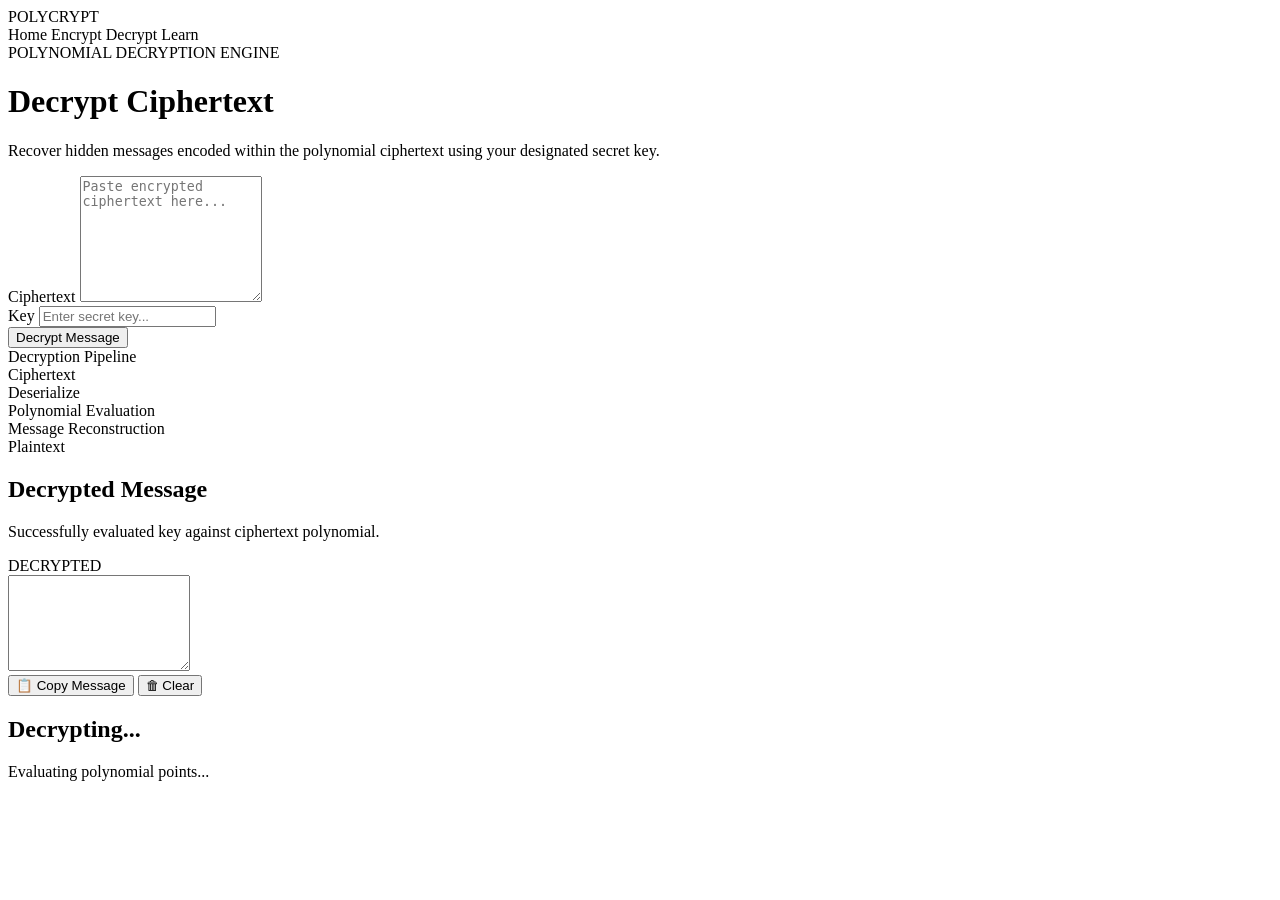
==== src/main/resources/templates/decrypt.html @ 47bf73fc "Hope Theyll like it" ====
<!DOCTYPE html>
<html xmlns:th="http://www.thymeleaf.org" lang="en">

<head>
    <meta charset="UTF-8">
    <meta name="viewport" content="width=device-width, initial-scale=1.0">
    <title>Decrypt | PolyCrypt</title>
    <link rel="stylesheet" th:href="@{/css/style.css}">
    <link rel="stylesheet" th:href="@{/css/decrypt.css}">
</head>

<body>

<div class="background"></div>

<!-- NAVIGATION BAR -->
<nav class="navbar">
    <div class="logo">POLYCRYPT</div>
    <div class="nav-links">
        <a th:href="@{/}">Home</a>
        <a th:href="@{/encrypt}">Encrypt</a>
        <a class="active-nav" th:href="@{/decrypt}">Decrypt</a>
        <a th:href="@{/learn}">Learn</a>
    </div>
</nav>

<!-- MAIN WRAPPER -->
<main class="decrypt-wrapper">

    <!-- PAGE HEADER -->
    <header class="decrypt-header">
        <div class="badge-pill">POLYNOMIAL DECRYPTION ENGINE</div>
        <h1>Decrypt Ciphertext</h1>
        <p>Recover hidden messages encoded within the polynomial ciphertext using your designated secret key.</p>
    </header>

    <!-- TWO-COLUMN WORKSPACE -->
    <div class="decrypt-workspace">

        <!-- LEFT PANEL: FORM -->
        <section class="left-panel">
            <form id="decryptForm" method="post" th:action="@{/decrypt}">
                <div class="decrypt-card">
                    <div class="input-group">
                        <label for="ciphertext">Ciphertext</label>
                        <textarea id="ciphertext" name="ciphertext" rows="8" placeholder="Paste encrypted ciphertext here..." required></textarea>
                    </div>

                    <div class="input-group">
                        <label for="key">Key</label>
                        <input type="text" id="key" name="key" placeholder="Enter secret key..." required>
                    </div>
                </div>
            </form>
        </section>

        <!-- RIGHT PANEL: ACTIONS & PIPELINE -->
        <aside class="right-panel">
            <div class="status-card">
                <button class="decrypt-btn" type="submit" form="decryptForm">
                    Decrypt Message
                </button>

                <div class="status-title">Decryption Pipeline</div>

                <div class="flow">
                    <div class="flow-step active" data-step="1">
                        <span class="flow-dot"></span> Ciphertext
                    </div>
                    <div class="flow-step" data-step="2">
                        <span class="flow-dot"></span> Deserialize
                    </div>
                    <div class="flow-step" data-step="3">
                        <span class="flow-dot"></span> Polynomial Evaluation
                    </div>
                    <div class="flow-step" data-step="4">
                        <span class="flow-dot"></span> Message Reconstruction
                    </div>
                    <div class="flow-step" data-step="5">
                        <span class="flow-dot"></span> Plaintext
                    </div>
                </div>
            </div>
        </aside>

    </div>

    <!-- RESULT SECTION -->
    <section class="result-section" th:if="${message}">
        <div class="result-card">
            <div class="result-header">
                <div>
                    <h2>Decrypted Message</h2>
                    <p>Successfully evaluated key against ciphertext polynomial.</p>
                </div>
                <div class="result-badge">DECRYPTED</div>
            </div>

            <textarea id="decryptedText" readonly rows="6" th:text="${message}"></textarea>

            <div class="result-actions">
                <button id="copyMessage" type="button">📋 Copy Message</button>
                <button type="button" onclick="window.location.reload()">🗑 Clear</button>
            </div>
        </div>
    </section>

</main>

<!-- LOADING OVERLAY -->
<div id="loadingOverlay" class="loading-overlay">
    <div class="loader-card">
        <div class="loader-spinner"></div>
        <h2>Decrypting...</h2>
        <p id="loaderStatus">Evaluating polynomial points...</p>
    </div>
</div>

<script th:src="@{/js/main.js}"></script>
</body>
</html>
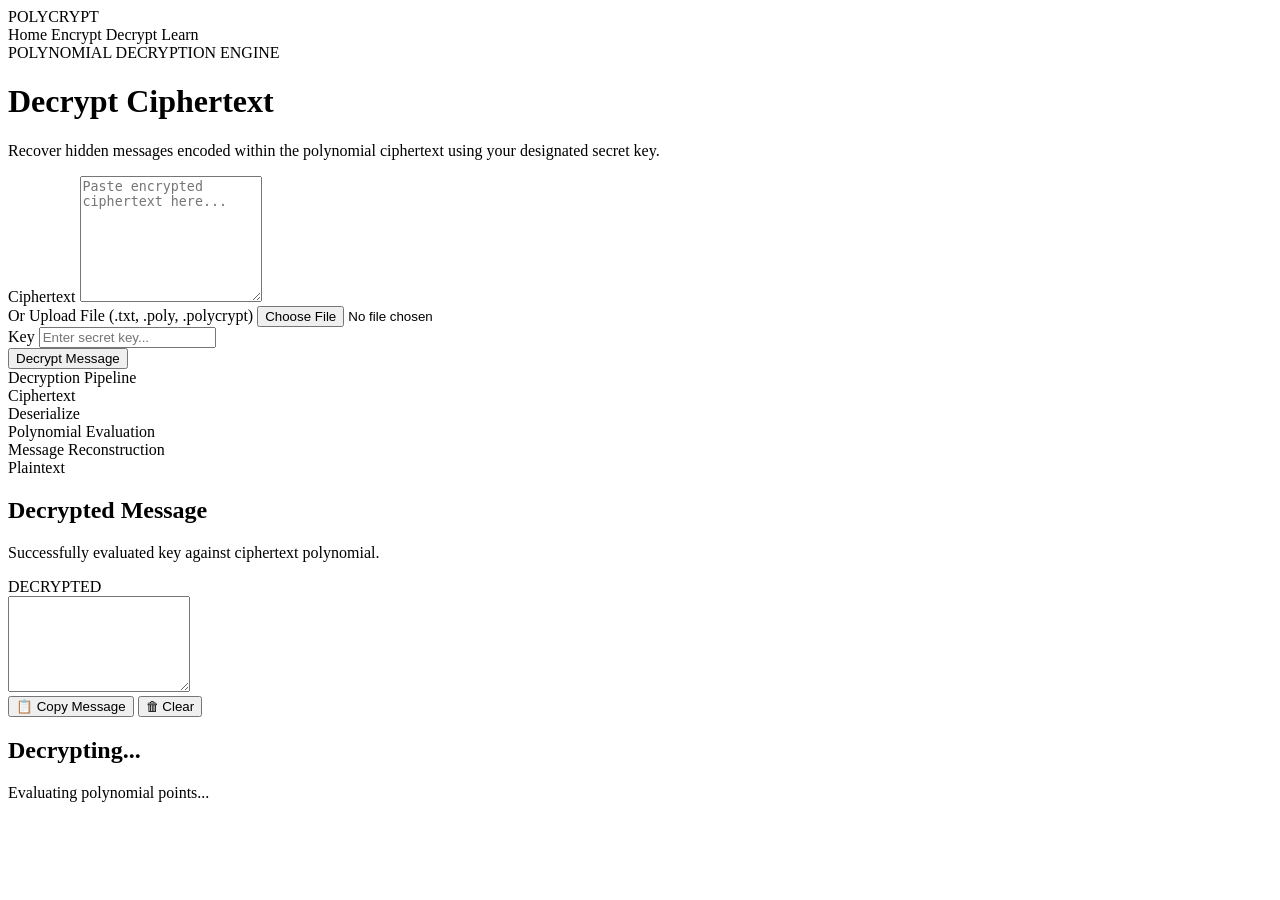
==== commit 9a7da81a: "Added File to decrypt as text was too long" ====
--- a/src/main/resources/templates/decrypt.html
+++ b/src/main/resources/templates/decrypt.html
@@ -39,11 +39,19 @@
 
         <!-- LEFT PANEL: FORM -->
         <section class="left-panel">
-            <form id="decryptForm" method="post" th:action="@{/decrypt}">
+            <!-- MODIFIED: Added enctype="multipart/form-data" -->
+            <form id="decryptForm" method="post" th:action="@{/decrypt}" enctype="multipart/form-data">
                 <div class="decrypt-card">
                     <div class="input-group">
                         <label for="ciphertext">Ciphertext</label>
-                        <textarea id="ciphertext" name="ciphertext" rows="8" placeholder="Paste encrypted ciphertext here..." required></textarea>
+                        <!-- MODIFIED: Removed required attribute to allow file-only submission -->
+                        <textarea id="ciphertext" name="ciphertext" rows="8" placeholder="Paste encrypted ciphertext here..."></textarea>
+                    </div>
+
+                    <!-- NEW: File Input direct sub-group -->
+                    <div class="input-group">
+                        <label for="file">Or Upload File (.txt, .poly, .polycrypt)</label>
+                        <input type="file" id="file" name="file" accept=".txt,.poly,.polycrypt">
                     </div>
 
                     <div class="input-group">
